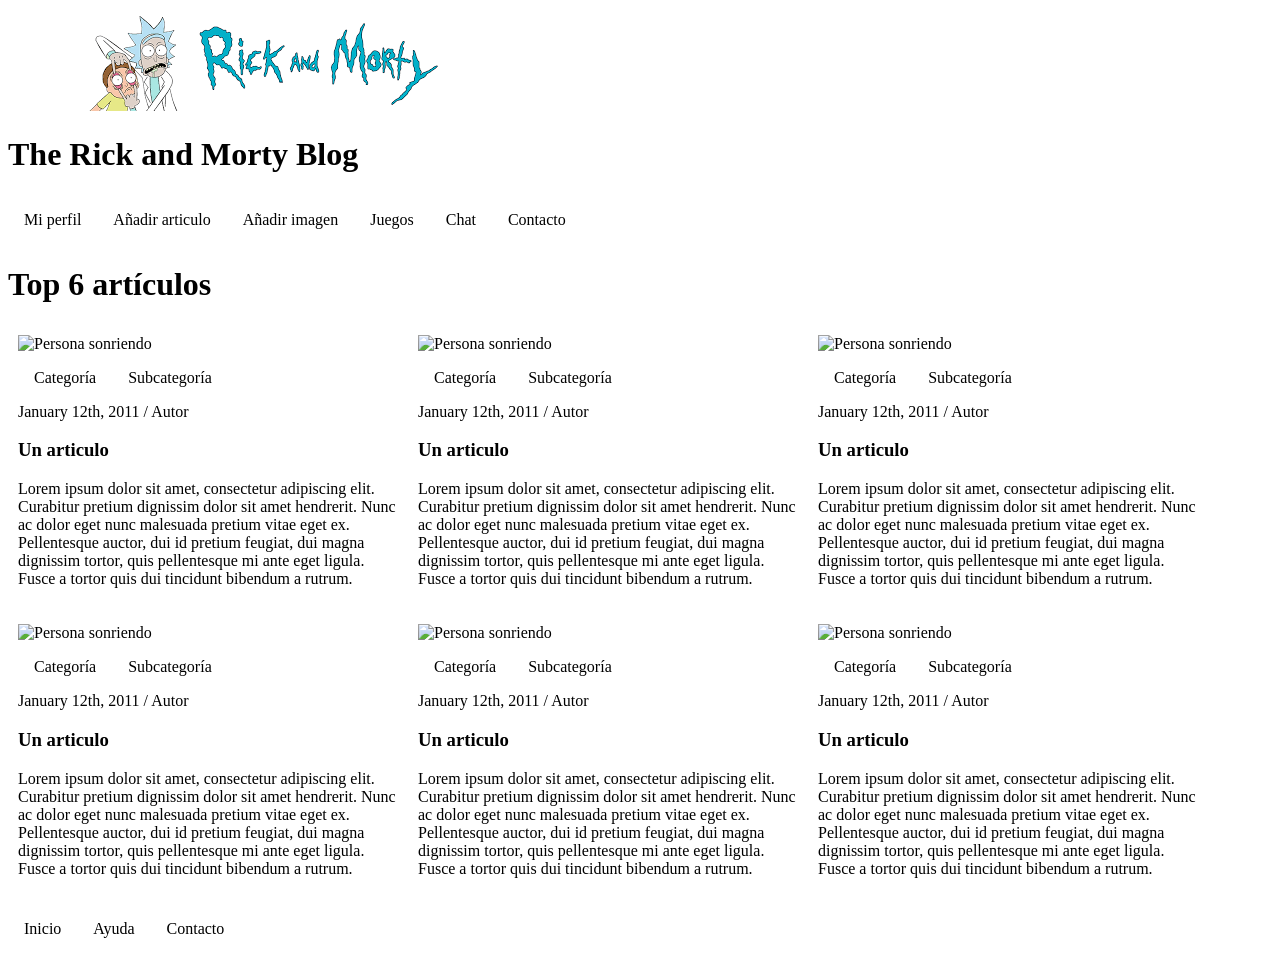
==== Tema 2 - CSS/1 - Layout/index.html @ 1ca4296c "Copiado de Tema 1 - HTML a Tema 2" ====
<!DOCTYPE html>

<html lang="es-ES">
<head>
	<meta charset="utf-8">
	<meta name="viewport" content="width=device-width, initial-scale=1.0">

	<title>The Rick and Morty Blog</title>
	<meta name="description" content="El blog más increible de todo el multiverso">
	<meta name="author" content="Francisco José Aguilar, Juan Manuel Bécares">

	<style type="text/css" media="screen">
		ul {
			list-style-type: none;
			margin: 0;
			padding: 0;
			overflow: hidden;
			background: white;
		}

		li {
			float: left;
		}

		li a {
			display: block;
			color: black;
			text-align: center;
			padding: 16px;
			text-decoration: none;
		}
		.enlace_articulo{
			text-align: left;
			padding: 0;
		}

		li a:hover {
			background-color: white;
		}

		article{
			max-width: 380px; 
			padding: 10px;
		}
		article header img{
			max-width: 100%;
			height: auto;
		}
	</style>
</head>

<body>
	<header id="header_pagina" class="">
		<a href="index.html">
		  <img src="./images/logo_rick_and_morty.png" alt="imagen de cabecera, Rick y Morty">
		</a>
		<h1>The Rick and Morty Blog</h1>
		<nav>
			<ul>
				<li><a href="registro.html" title="Mi perfil">Mi perfil</a></li>	
				<li><a href="#" title="Añadir articulo">Añadir articulo</a></li>
				<li><a href="#" title="Añadir imagen">Añadir imagen</a></li>
				<li><a href="#" title="Juegos">Juegos</a></li>
				<li><a href="#" title="Chat">Chat</a></li>
				<li><a href="#" title="Contacto">Contacto</a></li>
			</ul>
		</nav>
	</header>
	<main>
		<header id="header_subpagina" class="">
			<h1>Top 6 artículos</h1>
		</header>
		<ul>
			<li>
				<article>
					<header>
						<img src="https://placem.at/people?random=1" alt="Persona sonriendo">
						<nav>
							<ul>
								<li><a href="#" title="categoria">Categoría</a></li>
								<li><a href="#" title="subcategoria">Subcategoría</a></li>
							</ul>
						</nav>
						<div>
							<time datetime="2011-01-12">January 12th, 2011</time> / Autor
						</div>
						
					</header>
					<a href="article.html" class="enlace_articulo">
						<h3>Un articulo</h3>
					</a>
					<p>Lorem ipsum dolor sit amet, consectetur adipiscing elit. Curabitur pretium dignissim dolor sit amet hendrerit. Nunc ac dolor eget nunc malesuada pretium vitae eget ex. Pellentesque auctor, dui id pretium feugiat, dui magna dignissim tortor, quis pellentesque mi ante eget ligula. Fusce a tortor quis dui tincidunt bibendum a rutrum.</p>
				</article>
			</li>
			<li>
				<article>
					<header>
						<img src="https://placem.at/people?random=2" alt="Persona sonriendo">
						<nav>
							<ul>
								<li><a href="#" title="categoria">Categoría</a></li>
								<li><a href="#" title="subcategoria">Subcategoría</a></li>
							</ul>
						</nav>
						<div>
							<time datetime="2011-01-12">January 12th, 2011</time> / Autor
						</div>
					</header>
					<a href="article.html" class="enlace_articulo">
						<h3>Un articulo</h3>
					</a>
					<p>Lorem ipsum dolor sit amet, consectetur adipiscing elit. Curabitur pretium dignissim dolor sit amet hendrerit. Nunc ac dolor eget nunc malesuada pretium vitae eget ex. Pellentesque auctor, dui id pretium feugiat, dui magna dignissim tortor, quis pellentesque mi ante eget ligula. Fusce a tortor quis dui tincidunt bibendum a rutrum.</p>
				</article>
			</li>
			<li>
				<article>
					<header>
						<img src="https://placem.at/people?random=3" alt="Persona sonriendo">
						<nav>
							<ul>
								<li><a href="#" title="categoria">Categoría</a></li>
								<li><a href="#" title="subcategoria">Subcategoría</a></li>
							</ul>
						</nav>
						<div>
							<time datetime="2011-01-12">January 12th, 2011</time> / Autor
						</div>
					</header>
					<a href="article.html" class="enlace_articulo">
						<h3>Un articulo</h3>
					</a>
					<p>Lorem ipsum dolor sit amet, consectetur adipiscing elit. Curabitur pretium dignissim dolor sit amet hendrerit. Nunc ac dolor eget nunc malesuada pretium vitae eget ex. Pellentesque auctor, dui id pretium feugiat, dui magna dignissim tortor, quis pellentesque mi ante eget ligula. Fusce a tortor quis dui tincidunt bibendum a rutrum.</p>
				</article>
			</li>
			<li>
				<article>
					<header>
						<img src="https://placem.at/people?random=hello" alt="Persona sonriendo">
						<nav>
							<ul>
								<li><a href="#" title="categoria">Categoría</a></li>
								<li><a href="#" title="subcategoria">Subcategoría</a></li>
							</ul>
						</nav>
						<div>
							<time datetime="2011-01-12">January 12th, 2011</time> / Autor
						</div>
					</header>
					<a href="article.html" class="enlace_articulo">
						<h3>Un articulo</h3>
					</a>
					<p>Lorem ipsum dolor sit amet, consectetur adipiscing elit. Curabitur pretium dignissim dolor sit amet hendrerit. Nunc ac dolor eget nunc malesuada pretium vitae eget ex. Pellentesque auctor, dui id pretium feugiat, dui magna dignissim tortor, quis pellentesque mi ante eget ligula. Fusce a tortor quis dui tincidunt bibendum a rutrum.</p>
				</article>
			</li>
			<li>
				<article>
					<header>
						<img src="https://placem.at/people?random=5" alt="Persona sonriendo">
						<nav>
							<ul>
								<li><a href="#" title="categoria">Categoría</a></li>
								<li><a href="#" title="subcategoria">Subcategoría</a></li>
							</ul>
						</nav>
						<div>
							<time datetime="2011-01-12">January 12th, 2011</time> / Autor
						</div>
					</header>
					<a href="article.html" class="enlace_articulo">
						<h3>Un articulo</h3>
					</a>
					<p>Lorem ipsum dolor sit amet, consectetur adipiscing elit. Curabitur pretium dignissim dolor sit amet hendrerit. Nunc ac dolor eget nunc malesuada pretium vitae eget ex. Pellentesque auctor, dui id pretium feugiat, dui magna dignissim tortor, quis pellentesque mi ante eget ligula. Fusce a tortor quis dui tincidunt bibendum a rutrum.</p>
				</article>
			</li>
			<li>
				<article>
					<header>
						<img src="https://placem.at/people?random=6" alt="Persona sonriendo">
						<nav>
							<ul>
								<li><a href="#" title="categoria">Categoría</a></li>
								<li><a href="#" title="subcategoria">Subcategoría</a></li>
							</ul>
						</nav>
						<div>
							<time datetime="2011-01-12">January 12th, 2011</time> / Autor
						</div>
					</header>
					<a href="article.html" class="enlace_articulo">
						<h3>Un articulo</h3>
					</a>
					<p>Lorem ipsum dolor sit amet, consectetur adipiscing elit. Curabitur pretium dignissim dolor sit amet hendrerit. Nunc ac dolor eget nunc malesuada pretium vitae eget ex. Pellentesque auctor, dui id pretium feugiat, dui magna dignissim tortor, quis pellentesque mi ante eget ligula. Fusce a tortor quis dui tincidunt bibendum a rutrum.</p>
				</article>
			</li>
		</ul>
	</main>
	<footer>
		<ul>
			<li>
				<a href="index.html" title="Inicio">Inicio</a>
			</li>
			<li>
				<a href="#" title="Ayuda">Ayuda</a>
			</li>
			<li>
				<a href="#" title="Contacto">Contacto</a>
			</li>
		</ul>
	</footer>

</body>
</html>
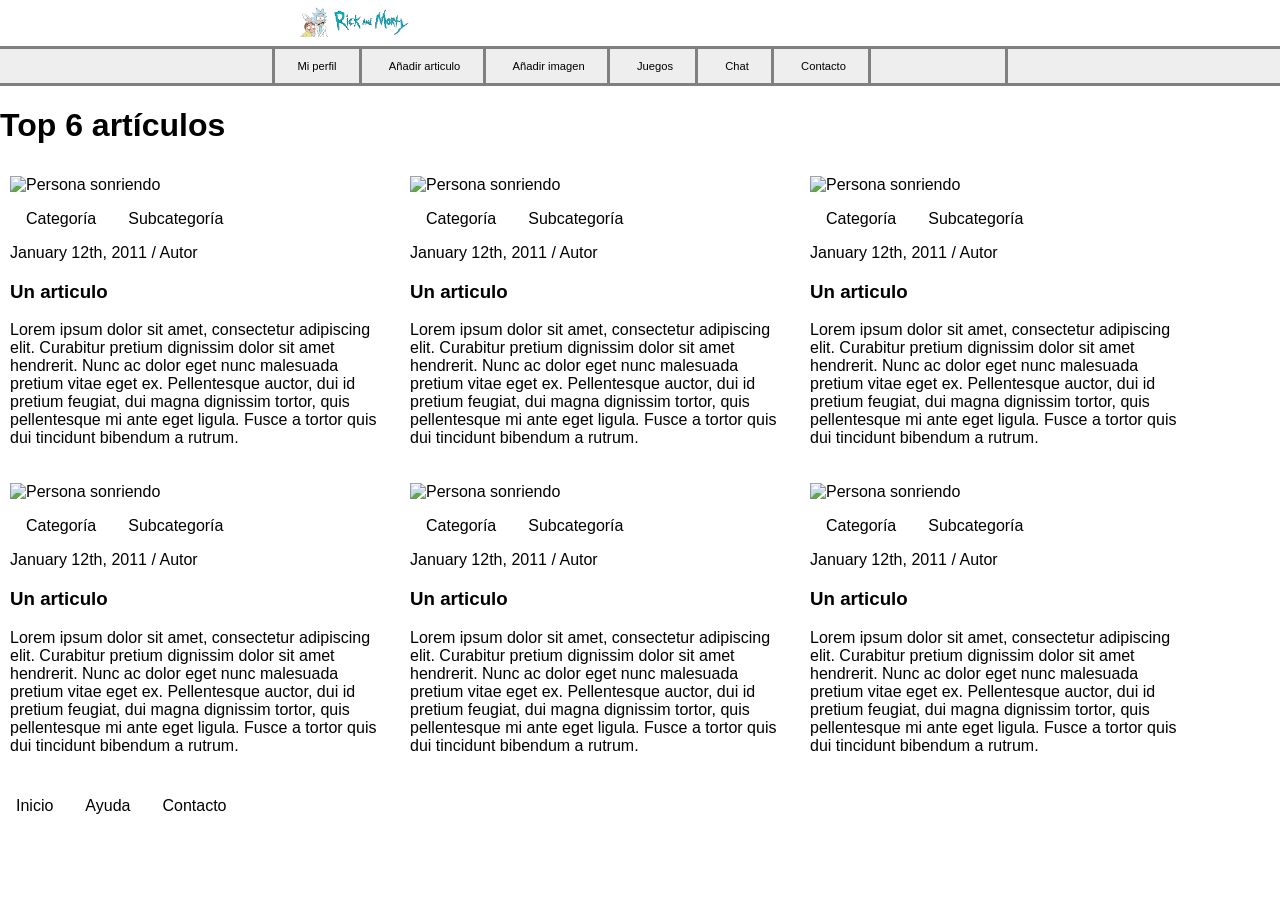
==== commit dd327970: "Estilo aplicado a la cabecera en index. Falta: Revisar colores y fuentes." ====
--- a/Tema 2 - CSS/1 - Layout/index.html
+++ b/Tema 2 - CSS/1 - Layout/index.html
@@ -1,5 +1,4 @@
 <!DOCTYPE html>
-
 <html lang="es-ES">
 <head>
 	<meta charset="utf-8">
@@ -9,61 +8,29 @@
 	<meta name="description" content="El blog más increible de todo el multiverso">
 	<meta name="author" content="Francisco José Aguilar, Juan Manuel Bécares">
 
-	<style type="text/css" media="screen">
-		ul {
-			list-style-type: none;
-			margin: 0;
-			padding: 0;
-			overflow: hidden;
-			background: white;
-		}
-
-		li {
-			float: left;
-		}
-
-		li a {
-			display: block;
-			color: black;
-			text-align: center;
-			padding: 16px;
-			text-decoration: none;
-		}
-		.enlace_articulo{
-			text-align: left;
-			padding: 0;
-		}
-
-		li a:hover {
-			background-color: white;
-		}
-
-		article{
-			max-width: 380px; 
-			padding: 10px;
-		}
-		article header img{
-			max-width: 100%;
-			height: auto;
-		}
-	</style>
+	<link rel="stylesheet" href="./CSS/global.css">
+	<link rel="stylesheet" href="./CSS/index.css">
 </head>
-
+ 
 <body>
-	<header id="header_pagina" class="">
-		<a href="index.html">
-		  <img src="./images/logo_rick_and_morty.png" alt="imagen de cabecera, Rick y Morty">
-		</a>
-		<h1>The Rick and Morty Blog</h1>
-		<nav>
-			<ul>
-				<li><a href="registro.html" title="Mi perfil">Mi perfil</a></li>	
-				<li><a href="#" title="Añadir articulo">Añadir articulo</a></li>
-				<li><a href="#" title="Añadir imagen">Añadir imagen</a></li>
-				<li><a href="#" title="Juegos">Juegos</a></li>
-				<li><a href="#" title="Chat">Chat</a></li>
-				<li><a href="#" title="Contacto">Contacto</a></li>
-			</ul>
+	<header id="header" class="header">
+		<div class="header-superior">	
+			<a href="index.html">
+				<img class="header-superior__image" 
+					 src="./images/logo_rick_and_morty.png" 
+					 alt="imagen de cabecera, Rick y Morty">
+			</a>
+			<h1 class="header-superior__title">The Rick and Morty Blog</h1>
+		</div>
+		<nav class="header-nav">
+			<div class="header-nav__center">
+				<a class="header-nav__link" href="registro.html" title="Mi perfil">Mi perfil</a>
+				<a class="header-nav__link" href="#" title="Añadir articulo">Añadir articulo</a>
+				<a class="header-nav__link" href="#" title="Añadir imagen">Añadir imagen</a>
+				<a class="header-nav__link" href="#" title="Juegos">Juegos</a>
+				<a class="header-nav__link" href="#" title="Chat">Chat</a>
+				<a class="header-nav__link" href="#" title="Contacto">Contacto</a>
+			</div>
 		</nav>
 	</header>
 	<main>
--- a/Tema 2 - CSS/1 - Layout/CSS/global.css
+++ b/Tema 2 - CSS/1 - Layout/CSS/global.css
@@ -0,0 +1,84 @@
+/* Utilizar éste CSS para parámetros gloables de toda la aplicación */
+
+html, body{
+    margin: 0;
+    padding: 0;
+    font-family: 'Segoe UI', Tahoma, Geneva, Verdana, sans-serif;
+}
+
+/* HEADER - CABECERA */
+/* .header{} */
+.header-superior{
+    max-width: 730px;
+    margin: 0 auto;
+}
+.header-superior__image{
+    height: 2em;
+    margin: 0.3em 0;
+}
+.header-superior__title{
+    display: none;
+}
+
+.header-nav {
+    background: rgb(238, 238, 238);
+    border-style: solid none;
+    border-color: grey;
+}
+.header-nav__center { 
+    width: 730px;
+    margin: 0 auto;
+    border-style: none solid;
+    border-color: grey;
+}
+.header-nav__link {
+    display: inline-block;
+    font-size: 0.7em;
+    padding: 1em 2em;
+    text-decoration: none;
+    color: black;
+    border-right: solid grey;
+}
+
+
+
+
+/* TODO: Dejar de usar este estilo para usar BEM (aunque BEM sea una mierda) */
+ul {
+    list-style-type: none;
+    margin: 0;
+    padding: 0;
+    overflow: hidden;
+    background: white;
+}
+
+li {
+    float: left;
+}
+
+li a {
+    display: block;
+    color: black;
+    text-align: center;
+    padding: 16px;
+    text-decoration: none;
+}
+
+.enlace_articulo {
+    text-align: left;
+    padding: 0;
+}
+
+li a:hover {
+    background-color: white;
+}
+
+article {
+    max-width: 380px;
+    padding: 10px;
+}
+
+article header img {
+    max-width: 100%;
+    height: auto;
+}
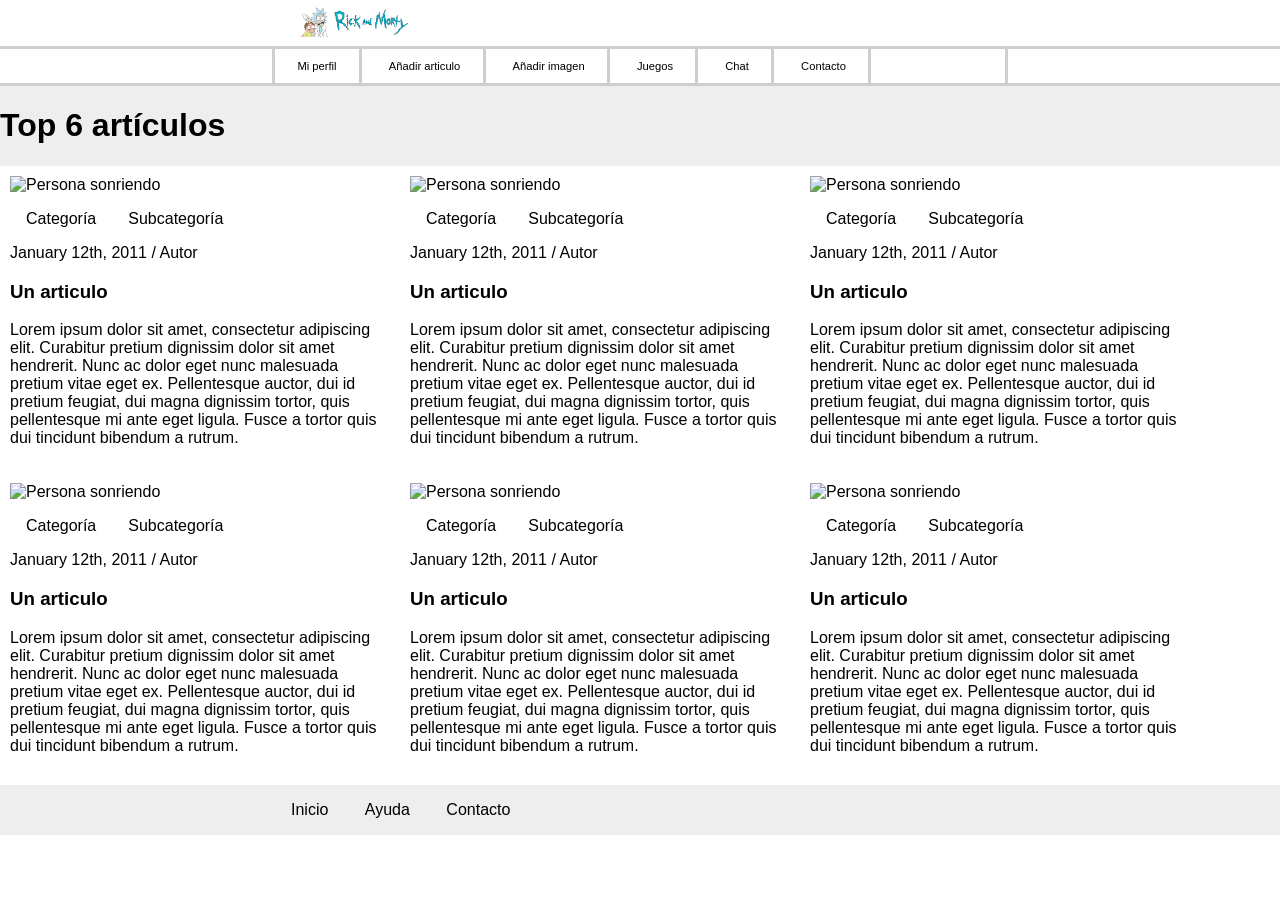
==== commit e0ca31df: "Footer y fondo del main comlpetados en index.html" ====
--- a/Tema 2 - CSS/1 - Layout/index.html
+++ b/Tema 2 - CSS/1 - Layout/index.html
@@ -161,18 +161,12 @@
 			</li>
 		</ul>
 	</main>
-	<footer>
-		<ul>
-			<li>
-				<a href="index.html" title="Inicio">Inicio</a>
-			</li>
-			<li>
-				<a href="#" title="Ayuda">Ayuda</a>
-			</li>
-			<li>
-				<a href="#" title="Contacto">Contacto</a>
-			</li>
-		</ul>
+	<footer class="footer">
+		<nav class="footer-nav">
+			<a class="footer-nav__link" href="index.html" title="Inicio">Inicio</a>
+			<a class="footer-nav__link" href="#" title="Ayuda">Ayuda</a>
+			<a class="footer-nav__link" href="#" title="Contacto">Contacto</a>
+		</nav>
 	</footer>
 
 </body>
--- a/Tema 2 - CSS/1 - Layout/CSS/global.css
+++ b/Tema 2 - CSS/1 - Layout/CSS/global.css
@@ -21,15 +21,15 @@
 }
 
 .header-nav {
-    background: rgb(238, 238, 238);
+    /* background: rgb(238, 238, 238); */
     border-style: solid none;
-    border-color: grey;
+    border-color: #cecece;
 }
 .header-nav__center { 
-    width: 730px;
+    max-width: 730px;
     margin: 0 auto;
     border-style: none solid;
-    border-color: grey;
+    border-color: #cecece;
 }
 .header-nav__link {
     display: inline-block;
@@ -37,7 +37,27 @@
     padding: 1em 2em;
     text-decoration: none;
     color: black;
-    border-right: solid grey;
+    border-right: solid #cecece;
+}
+
+/* Fondo grisaceo para el resto de la página  */
+main, footer {
+    background: rgb(238, 238, 238);
+    display: inline-block;
+    width: 100%;
+}
+
+
+/* Pié de página - FOOTER */
+.footer-nav{
+    max-width: 730px;
+    margin: 0 auto;
+}
+.footer-nav__link {
+    text-decoration: none;
+    color: black;
+    padding: 1em;
+    display: inline-block;
 }
 
 
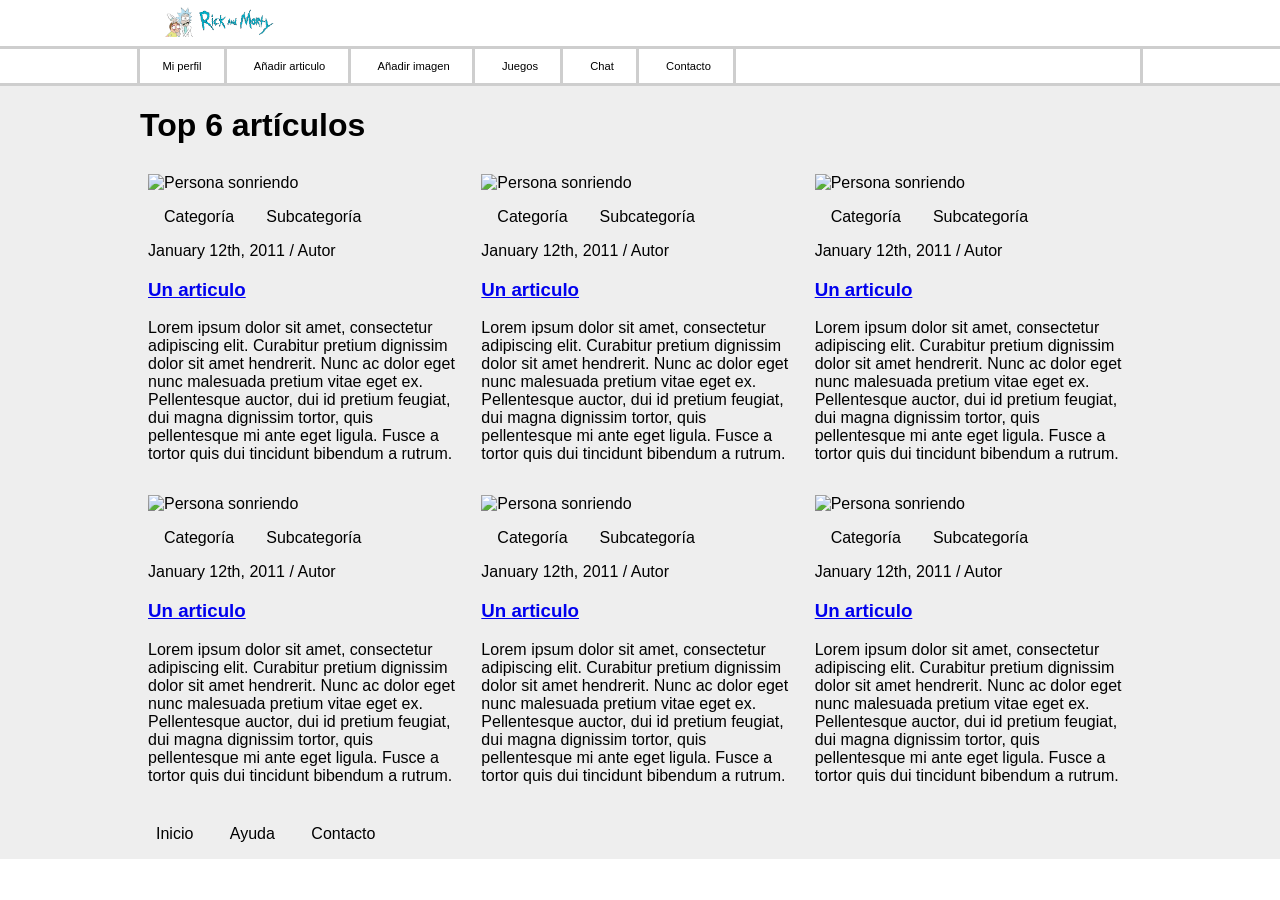
==== commit a2538478: "Index - Empieza a tener formar de cuadricula con flex." ====
--- a/Tema 2 - CSS/1 - Layout/index.html
+++ b/Tema 2 - CSS/1 - Layout/index.html
@@ -25,7 +25,7 @@
 		<nav class="header-nav">
 			<div class="header-nav__center">
 				<a class="header-nav__link" href="registro.html" title="Mi perfil">Mi perfil</a>
-				<a class="header-nav__link" href="#" title="Añadir articulo">Añadir articulo</a>
+				<a class="header-nav__link" href="article.html" title="Añadir articulo">Añadir articulo</a>
 				<a class="header-nav__link" href="#" title="Añadir imagen">Añadir imagen</a>
 				<a class="header-nav__link" href="#" title="Juegos">Juegos</a>
 				<a class="header-nav__link" href="#" title="Chat">Chat</a>
@@ -33,13 +33,13 @@
 			</div>
 		</nav>
 	</header>
-	<main>
-		<header id="header_subpagina" class="">
-			<h1>Top 6 artículos</h1>
-		</header>
-		<ul>
-			<li>
-				<article>
+	<main class="main">
+		<div class="main_wrapper">
+			<header id="header_subpagina" class="">
+				<h1>Top 6 artículos</h1>
+			</header>
+			<div class="main-articulos">
+				<article class="main-articulos__articulo">
 					<header>
 						<img src="https://placem.at/people?random=1" alt="Persona sonriendo">
 						<nav>
@@ -58,9 +58,7 @@
 					</a>
 					<p>Lorem ipsum dolor sit amet, consectetur adipiscing elit. Curabitur pretium dignissim dolor sit amet hendrerit. Nunc ac dolor eget nunc malesuada pretium vitae eget ex. Pellentesque auctor, dui id pretium feugiat, dui magna dignissim tortor, quis pellentesque mi ante eget ligula. Fusce a tortor quis dui tincidunt bibendum a rutrum.</p>
 				</article>
-			</li>
-			<li>
-				<article>
+				<article class="main-articulos__articulo">
 					<header>
 						<img src="https://placem.at/people?random=2" alt="Persona sonriendo">
 						<nav>
@@ -78,9 +76,7 @@
 					</a>
 					<p>Lorem ipsum dolor sit amet, consectetur adipiscing elit. Curabitur pretium dignissim dolor sit amet hendrerit. Nunc ac dolor eget nunc malesuada pretium vitae eget ex. Pellentesque auctor, dui id pretium feugiat, dui magna dignissim tortor, quis pellentesque mi ante eget ligula. Fusce a tortor quis dui tincidunt bibendum a rutrum.</p>
 				</article>
-			</li>
-			<li>
-				<article>
+				<article class="main-articulos__articulo">
 					<header>
 						<img src="https://placem.at/people?random=3" alt="Persona sonriendo">
 						<nav>
@@ -98,9 +94,7 @@
 					</a>
 					<p>Lorem ipsum dolor sit amet, consectetur adipiscing elit. Curabitur pretium dignissim dolor sit amet hendrerit. Nunc ac dolor eget nunc malesuada pretium vitae eget ex. Pellentesque auctor, dui id pretium feugiat, dui magna dignissim tortor, quis pellentesque mi ante eget ligula. Fusce a tortor quis dui tincidunt bibendum a rutrum.</p>
 				</article>
-			</li>
-			<li>
-				<article>
+				<article class="main-articulos__articulo">
 					<header>
 						<img src="https://placem.at/people?random=hello" alt="Persona sonriendo">
 						<nav>
@@ -118,9 +112,7 @@
 					</a>
 					<p>Lorem ipsum dolor sit amet, consectetur adipiscing elit. Curabitur pretium dignissim dolor sit amet hendrerit. Nunc ac dolor eget nunc malesuada pretium vitae eget ex. Pellentesque auctor, dui id pretium feugiat, dui magna dignissim tortor, quis pellentesque mi ante eget ligula. Fusce a tortor quis dui tincidunt bibendum a rutrum.</p>
 				</article>
-			</li>
-			<li>
-				<article>
+				<article class="main-articulos__articulo">
 					<header>
 						<img src="https://placem.at/people?random=5" alt="Persona sonriendo">
 						<nav>
@@ -138,9 +130,7 @@
 					</a>
 					<p>Lorem ipsum dolor sit amet, consectetur adipiscing elit. Curabitur pretium dignissim dolor sit amet hendrerit. Nunc ac dolor eget nunc malesuada pretium vitae eget ex. Pellentesque auctor, dui id pretium feugiat, dui magna dignissim tortor, quis pellentesque mi ante eget ligula. Fusce a tortor quis dui tincidunt bibendum a rutrum.</p>
 				</article>
-			</li>
-			<li>
-				<article>
+				<article class="main-articulos__articulo">
 					<header>
 						<img src="https://placem.at/people?random=6" alt="Persona sonriendo">
 						<nav>
@@ -158,8 +148,8 @@
 					</a>
 					<p>Lorem ipsum dolor sit amet, consectetur adipiscing elit. Curabitur pretium dignissim dolor sit amet hendrerit. Nunc ac dolor eget nunc malesuada pretium vitae eget ex. Pellentesque auctor, dui id pretium feugiat, dui magna dignissim tortor, quis pellentesque mi ante eget ligula. Fusce a tortor quis dui tincidunt bibendum a rutrum.</p>
 				</article>
-			</li>
-		</ul>
+			</div>
+		</div>
 	</main>
 	<footer class="footer">
 		<nav class="footer-nav">
--- a/Tema 2 - CSS/1 - Layout/CSS/global.css
+++ b/Tema 2 - CSS/1 - Layout/CSS/global.css
@@ -9,7 +9,7 @@
 /* HEADER - CABECERA */
 /* .header{} */
 .header-superior{
-    max-width: 730px;
+    max-width: 1000px;
     margin: 0 auto;
 }
 .header-superior__image{
@@ -26,7 +26,7 @@
     border-color: #cecece;
 }
 .header-nav__center { 
-    max-width: 730px;
+    max-width: 1000px;
     margin: 0 auto;
     border-style: none solid;
     border-color: #cecece;
@@ -48,9 +48,15 @@
 }
 
 
+/* Zona del contenio - MAIN */
+.main_wrapper {
+    max-width: 1000px;
+    margin: 0 auto;
+}
+
 /* Pié de página - FOOTER */
 .footer-nav{
-    max-width: 730px;
+    max-width: 1000px;
     margin: 0 auto;
 }
 .footer-nav__link {
@@ -69,7 +75,7 @@
     margin: 0;
     padding: 0;
     overflow: hidden;
-    background: white;
+    /* background: white; */
 }
 
 li {
@@ -93,12 +99,3 @@
     background-color: white;
 }
 
-article {
-    max-width: 380px;
-    padding: 10px;
-}
-
-article header img {
-    max-width: 100%;
-    height: auto;
-}
--- a/Tema 2 - CSS/1 - Layout/CSS/index.css
+++ b/Tema 2 - CSS/1 - Layout/CSS/index.css
@@ -0,0 +1,16 @@
+.main-articulos {
+    display: flex;
+    flex-flow: row wrap;
+    /* flex-direction: row; */
+}
+.main-articulos__articulo{
+    margin: 0.5em;
+    flex-grow: 1;
+    /* max-width: 400px; */
+    width: 300px;
+}
+
+article header img {
+    max-width: 100%;
+    height: auto;
+}
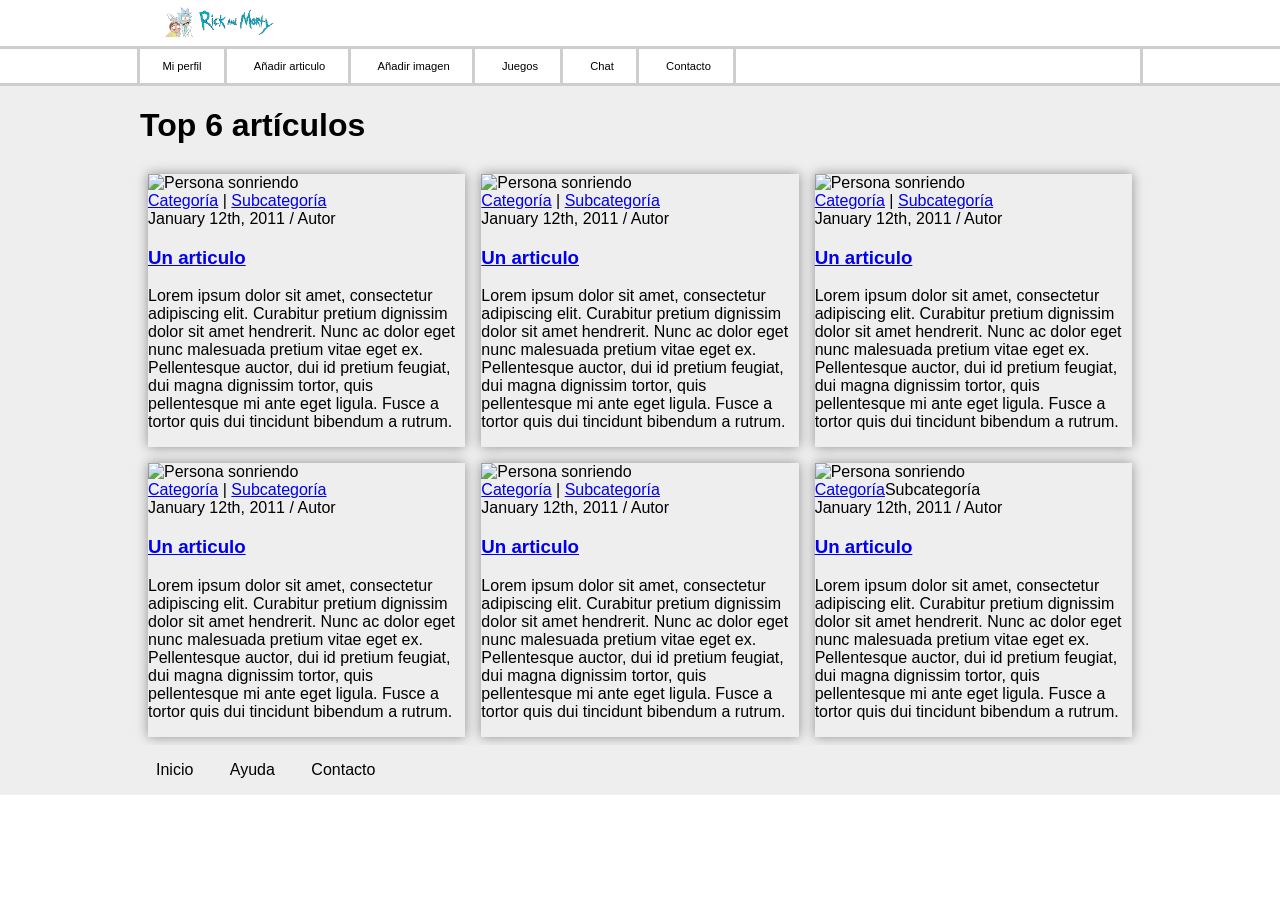
==== commit b4acd5e7: "index - Estructura base CSS de las minisaturas de los articulos." ====
--- a/Tema 2 - CSS/1 - Layout/index.html
+++ b/Tema 2 - CSS/1 - Layout/index.html
@@ -39,114 +39,107 @@
 				<h1>Top 6 artículos</h1>
 			</header>
 			<div class="main-articulos">
-				<article class="main-articulos__articulo">
+				<article class="main-articulos__articulo mini-articulo">
 					<header>
-						<img src="https://placem.at/people?random=1" alt="Persona sonriendo">
+						<img class="mini-articulo__imagen" src="https://placem.at/people?random=1&w=1024&h=683&txt=Rick%26Morty.blog&txtalign=bottom" alt="Persona sonriendo">
 						<nav>
-							<ul>
-								<li><a href="#" title="categoria">Categoría</a></li>
-								<li><a href="#" title="subcategoria">Subcategoría</a></li>
-							</ul>
+							<a class="mini-articulo__categoria" href="#" title="categoria">Categoría</a>
+							|
+							<a class="mini-articulo__subcategoria" href="#" title="subcategoria">Subcategoría</a>
 						</nav>
 						<div>
-							<time datetime="2011-01-12">January 12th, 2011</time> / Autor
-						</div>
-						
-					</header>
-					<a href="article.html" class="enlace_articulo">
-						<h3>Un articulo</h3>
-					</a>
-					<p>Lorem ipsum dolor sit amet, consectetur adipiscing elit. Curabitur pretium dignissim dolor sit amet hendrerit. Nunc ac dolor eget nunc malesuada pretium vitae eget ex. Pellentesque auctor, dui id pretium feugiat, dui magna dignissim tortor, quis pellentesque mi ante eget ligula. Fusce a tortor quis dui tincidunt bibendum a rutrum.</p>
-				</article>
-				<article class="main-articulos__articulo">
-					<header>
-						<img src="https://placem.at/people?random=2" alt="Persona sonriendo">
-						<nav>
-							<ul>
-								<li><a href="#" title="categoria">Categoría</a></li>
-								<li><a href="#" title="subcategoria">Subcategoría</a></li>
-							</ul>
-						</nav>
-						<div>
-							<time datetime="2011-01-12">January 12th, 2011</time> / Autor
+							<time class="mini-articulo__fecha" datetime="2011-01-12">January 12th, 2011</time> / Autor
 						</div>
 					</header>
 					<a href="article.html" class="enlace_articulo">
-						<h3>Un articulo</h3>
+						<h3 class="mini-articulo__titulo">Un articulo</h3>
 					</a>
-					<p>Lorem ipsum dolor sit amet, consectetur adipiscing elit. Curabitur pretium dignissim dolor sit amet hendrerit. Nunc ac dolor eget nunc malesuada pretium vitae eget ex. Pellentesque auctor, dui id pretium feugiat, dui magna dignissim tortor, quis pellentesque mi ante eget ligula. Fusce a tortor quis dui tincidunt bibendum a rutrum.</p>
+					<p class="mini-articulo__contenido">Lorem ipsum dolor sit amet, consectetur adipiscing elit. Curabitur pretium dignissim dolor sit amet hendrerit. Nunc ac dolor eget nunc malesuada pretium vitae eget ex. Pellentesque auctor, dui id pretium feugiat, dui magna dignissim tortor, quis pellentesque mi ante eget ligula. Fusce a tortor quis dui tincidunt bibendum a rutrum.</p>
 				</article>
-				<article class="main-articulos__articulo">
+				<article class="main-articulos__articulo mini-articulo">
 					<header>
-						<img src="https://placem.at/people?random=3" alt="Persona sonriendo">
+						<img class="mini-articulo__imagen" src="https://placem.at/people?random=2&w=1024&h=683&txt=Rick%26Morty.blog&txtalign=bottom" alt="Persona sonriendo">
 						<nav>
-							<ul>
-								<li><a href="#" title="categoria">Categoría</a></li>
-								<li><a href="#" title="subcategoria">Subcategoría</a></li>
-							</ul>
+							<a class="mini-articulo__categoria" href="#" title="categoria">Categoría</a>
+							|
+							<a class="mini-articulo__subcategoria" href="#" title="subcategoria">Subcategoría</a>
 						</nav>
 						<div>
-							<time datetime="2011-01-12">January 12th, 2011</time> / Autor
+							<time class="mini-articulo__fecha" datetime="2011-01-12">January 12th, 2011</time> / Autor
 						</div>
 					</header>
 					<a href="article.html" class="enlace_articulo">
-						<h3>Un articulo</h3>
+						<h3 class="mini-articulo__titulo">Un articulo</h3>
 					</a>
-					<p>Lorem ipsum dolor sit amet, consectetur adipiscing elit. Curabitur pretium dignissim dolor sit amet hendrerit. Nunc ac dolor eget nunc malesuada pretium vitae eget ex. Pellentesque auctor, dui id pretium feugiat, dui magna dignissim tortor, quis pellentesque mi ante eget ligula. Fusce a tortor quis dui tincidunt bibendum a rutrum.</p>
+					<p class="mini-articulo__contenido">Lorem ipsum dolor sit amet, consectetur adipiscing elit. Curabitur pretium dignissim dolor sit amet hendrerit. Nunc ac dolor eget nunc malesuada pretium vitae eget ex. Pellentesque auctor, dui id pretium feugiat, dui magna dignissim tortor, quis pellentesque mi ante eget ligula. Fusce a tortor quis dui tincidunt bibendum a rutrum.</p>
 				</article>
-				<article class="main-articulos__articulo">
+				<article class="main-articulos__articulo mini-articulo">
 					<header>
-						<img src="https://placem.at/people?random=hello" alt="Persona sonriendo">
+						<img class="mini-articulo__imagen" src="https://placem.at/people?random=3&w=1024&h=683&txt=Rick%26Morty.blog&txtalign=bottom" alt="Persona sonriendo">
 						<nav>
-							<ul>
-								<li><a href="#" title="categoria">Categoría</a></li>
-								<li><a href="#" title="subcategoria">Subcategoría</a></li>
-							</ul>
+							<a class="mini-articulo__categoria" href="#" title="categoria">Categoría</a>
+							|
+							<a class="mini-articulo__subcategoria" href="#" title="subcategoria">Subcategoría</a>
 						</nav>
 						<div>
-							<time datetime="2011-01-12">January 12th, 2011</time> / Autor
+							<time class="mini-articulo__fecha" datetime="2011-01-12">January 12th, 2011</time> / Autor
 						</div>
 					</header>
 					<a href="article.html" class="enlace_articulo">
-						<h3>Un articulo</h3>
+						<h3 class="mini-articulo__titulo">Un articulo</h3>
 					</a>
-					<p>Lorem ipsum dolor sit amet, consectetur adipiscing elit. Curabitur pretium dignissim dolor sit amet hendrerit. Nunc ac dolor eget nunc malesuada pretium vitae eget ex. Pellentesque auctor, dui id pretium feugiat, dui magna dignissim tortor, quis pellentesque mi ante eget ligula. Fusce a tortor quis dui tincidunt bibendum a rutrum.</p>
+					<p class="mini-articulo__contenido">Lorem ipsum dolor sit amet, consectetur adipiscing elit. Curabitur pretium dignissim dolor sit amet hendrerit. Nunc ac dolor eget nunc malesuada pretium vitae eget ex. Pellentesque auctor, dui id pretium feugiat, dui magna dignissim tortor, quis pellentesque mi ante eget ligula. Fusce a tortor quis dui tincidunt bibendum a rutrum.</p>
 				</article>
-				<article class="main-articulos__articulo">
+				<article class="main-articulos__articulo mini-articulo">
 					<header>
-						<img src="https://placem.at/people?random=5" alt="Persona sonriendo">
+						<img class="mini-articulo__imagen" src="https://placem.at/people?random=4&w=1024&h=683&txt=Rick%26Morty.blog&txtalign=bottom" alt="Persona sonriendo">
 						<nav>
-							<ul>
-								<li><a href="#" title="categoria">Categoría</a></li>
-								<li><a href="#" title="subcategoria">Subcategoría</a></li>
-							</ul>
+							<a class="mini-articulo__categoria" href="#" title="categoria">Categoría</a>
+							|
+							<a class="mini-articulo__subcategoria" href="#" title="subcategoria">Subcategoría</a>
 						</nav>
 						<div>
-							<time datetime="2011-01-12">January 12th, 2011</time> / Autor
+							<time class="mini-articulo__fecha" datetime="2011-01-12">January 12th, 2011</time> / Autor
 						</div>
 					</header>
 					<a href="article.html" class="enlace_articulo">
-						<h3>Un articulo</h3>
+						<h3 class="mini-articulo__titulo">Un articulo</h3>
 					</a>
-					<p>Lorem ipsum dolor sit amet, consectetur adipiscing elit. Curabitur pretium dignissim dolor sit amet hendrerit. Nunc ac dolor eget nunc malesuada pretium vitae eget ex. Pellentesque auctor, dui id pretium feugiat, dui magna dignissim tortor, quis pellentesque mi ante eget ligula. Fusce a tortor quis dui tincidunt bibendum a rutrum.</p>
+					<p class="mini-articulo__contenido">Lorem ipsum dolor sit amet, consectetur adipiscing elit. Curabitur pretium dignissim dolor sit amet hendrerit. Nunc ac dolor eget nunc malesuada pretium vitae eget ex. Pellentesque auctor, dui id pretium feugiat, dui magna dignissim tortor, quis pellentesque mi ante eget ligula. Fusce a tortor quis dui tincidunt bibendum a rutrum.</p>
 				</article>
-				<article class="main-articulos__articulo">
+				<article class="main-articulos__articulo mini-articulo">
 					<header>
-						<img src="https://placem.at/people?random=6" alt="Persona sonriendo">
+						<img class="mini-articulo__imagen" src="https://placem.at/people?random=5&w=1024&h=683&txt=Rick%26Morty.blog&txtalign=bottom" alt="Persona sonriendo">
 						<nav>
-							<ul>
-								<li><a href="#" title="categoria">Categoría</a></li>
-								<li><a href="#" title="subcategoria">Subcategoría</a></li>
-							</ul>
+							<a class="mini-articulo__categoria" href="#" title="categoria">Categoría</a>
+							|
+							<a class="mini-articulo__subcategoria" href="#" title="subcategoria">Subcategoría</a>
 						</nav>
 						<div>
-							<time datetime="2011-01-12">January 12th, 2011</time> / Autor
+							<time class="mini-articulo__fecha" datetime="2011-01-12">January 12th, 2011</time> / Autor
 						</div>
 					</header>
 					<a href="article.html" class="enlace_articulo">
-						<h3>Un articulo</h3>
+						<h3 class="mini-articulo__titulo">Un articulo</h3>
 					</a>
-					<p>Lorem ipsum dolor sit amet, consectetur adipiscing elit. Curabitur pretium dignissim dolor sit amet hendrerit. Nunc ac dolor eget nunc malesuada pretium vitae eget ex. Pellentesque auctor, dui id pretium feugiat, dui magna dignissim tortor, quis pellentesque mi ante eget ligula. Fusce a tortor quis dui tincidunt bibendum a rutrum.</p>
+					<p class="mini-articulo__contenido">Lorem ipsum dolor sit amet, consectetur adipiscing elit. Curabitur pretium dignissim dolor sit amet hendrerit. Nunc ac dolor eget nunc malesuada pretium vitae eget ex. Pellentesque auctor, dui id pretium feugiat, dui magna dignissim tortor, quis pellentesque mi ante eget ligula. Fusce a tortor quis dui tincidunt bibendum a rutrum.</p>
+				</article>
+				<article class="main-articulos__articulo mini-articulo">
+					<header>
+						<img class="mini-articulo__imagen" src="https://placem.at/people?random=6&w=1024&h=683&txt=Rick%26Morty.blog&txtalign=bottom" alt="Persona sonriendo">
+						<nav>
+							<a class="mini-articulo__categoria" href="#" title="categoria">Categoría</a
+							|
+							<a class="mini-articulo__subcategoria" href="#" title="subcategoria">Subcategoría</a>
+						</nav>
+						<div>
+							<time class="mini-articulo__fecha" datetime="2011-01-12">January 12th, 2011</time> / Autor
+						</div>
+					</header>
+					<a href="article.html" class="enlace_articulo">
+						<h3 class="mini-articulo__titulo">Un articulo</h3>
+					</a>
+					<p class="mini-articulo__contenido">Lorem ipsum dolor sit amet, consectetur adipiscing elit. Curabitur pretium dignissim dolor sit amet hendrerit. Nunc ac dolor eget nunc malesuada pretium vitae eget ex. Pellentesque auctor, dui id pretium feugiat, dui magna dignissim tortor, quis pellentesque mi ante eget ligula. Fusce a tortor quis dui tincidunt bibendum a rutrum.</p>
 				</article>
 			</div>
 		</div>
--- a/Tema 2 - CSS/1 - Layout/CSS/index.css
+++ b/Tema 2 - CSS/1 - Layout/CSS/index.css
@@ -1,14 +1,39 @@
+
+/* Blque principal, distribución de los bloques/tarjetas */
 .main-articulos {
     display: flex;
     flex-flow: row wrap;
+    justify-content: space-between;
     /* flex-direction: row; */
 }
 .main-articulos__articulo{
     margin: 0.5em;
     flex-grow: 1;
-    /* max-width: 400px; */
     width: 300px;
+    box-shadow: 0 0 0.7em 0 rgba(0, 0, 0, 0.4);
 }
+
+/* Bloque de cada resumen del artículo */
+
+.mini-articulo{
+    
+}
+.mini-articulo__imagen{
+    
+}
+.mini-articulo__categoria{
+    
+}
+.mini-articulo__subcategoria{
+    
+}
+.mini-articulo__fecha{
+    
+}
+.mini-articulo__titulo{
+    
+}
+
 
 article header img {
     max-width: 100%;
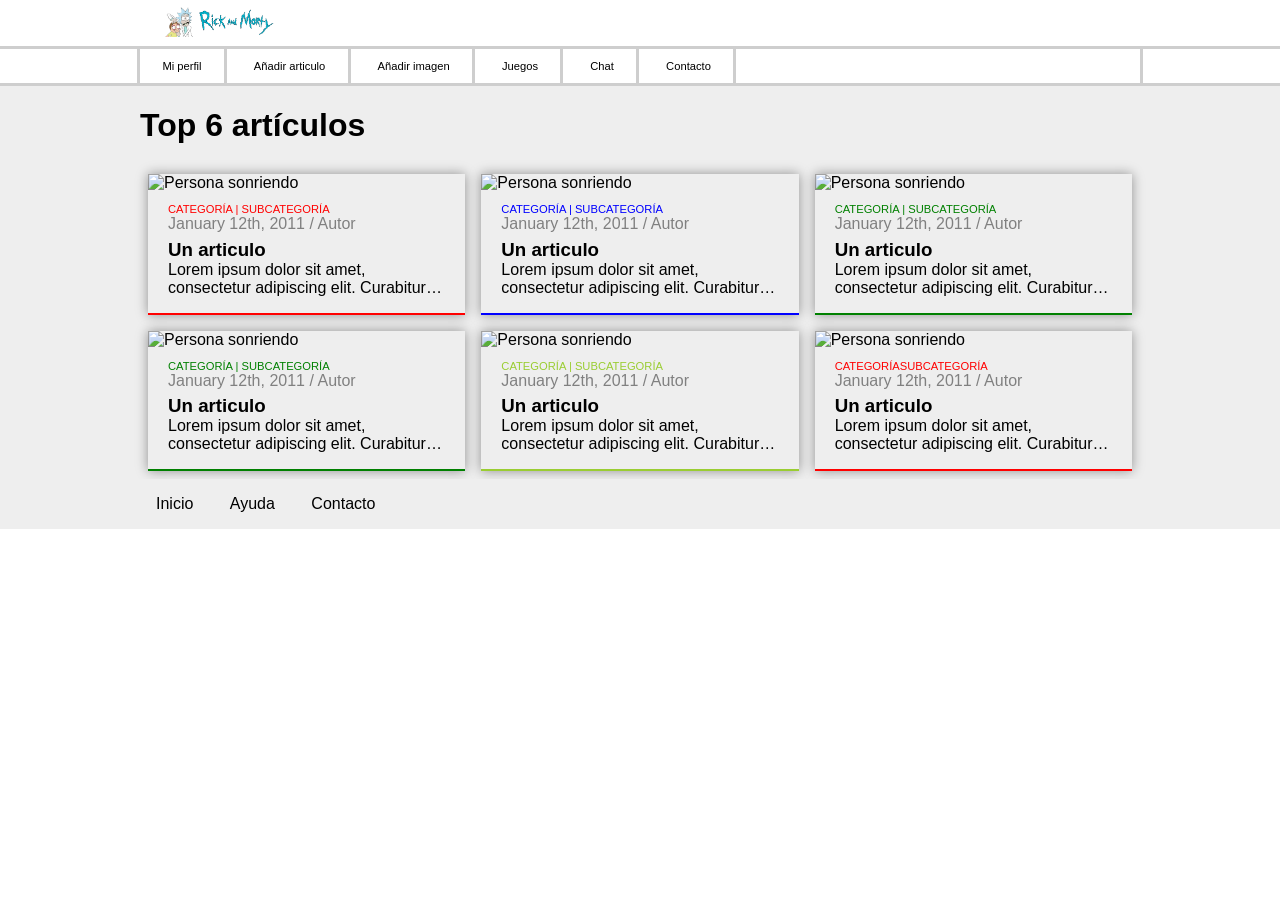
==== commit 9b4cd29a: "index terminado. Queda revisar si falta algún detalle." ====
--- a/Tema 2 - CSS/1 - Layout/index.html
+++ b/Tema 2 - CSS/1 - Layout/index.html
@@ -39,104 +39,110 @@
 				<h1>Top 6 artículos</h1>
 			</header>
 			<div class="main-articulos">
-				<article class="main-articulos__articulo mini-articulo">
+				<article class="main-articulos__articulo mini-articulo articulo-color__rojo">
 					<header>
 						<img class="mini-articulo__imagen" src="https://placem.at/people?random=1&w=1024&h=683&txt=Rick%26Morty.blog&txtalign=bottom" alt="Persona sonriendo">
-						<nav>
+						<nav class="mini-articulo__categorias">
 							<a class="mini-articulo__categoria" href="#" title="categoria">Categoría</a>
 							|
 							<a class="mini-articulo__subcategoria" href="#" title="subcategoria">Subcategoría</a>
 						</nav>
-						<div>
-							<time class="mini-articulo__fecha" datetime="2011-01-12">January 12th, 2011</time> / Autor
+						<div class="mini-articulo__fechaAutor">
+							<time datetime="2011-01-12">January 12th, 2011</time>
+							/ Autor
 						</div>
 					</header>
-					<a href="article.html" class="enlace_articulo">
+					<a href="article.html" class="mini-articulo__titulo">
 						<h3 class="mini-articulo__titulo">Un articulo</h3>
 					</a>
 					<p class="mini-articulo__contenido">Lorem ipsum dolor sit amet, consectetur adipiscing elit. Curabitur pretium dignissim dolor sit amet hendrerit. Nunc ac dolor eget nunc malesuada pretium vitae eget ex. Pellentesque auctor, dui id pretium feugiat, dui magna dignissim tortor, quis pellentesque mi ante eget ligula. Fusce a tortor quis dui tincidunt bibendum a rutrum.</p>
 				</article>
-				<article class="main-articulos__articulo mini-articulo">
+				<article class="main-articulos__articulo mini-articulo articulo-color__azul">
 					<header>
 						<img class="mini-articulo__imagen" src="https://placem.at/people?random=2&w=1024&h=683&txt=Rick%26Morty.blog&txtalign=bottom" alt="Persona sonriendo">
-						<nav>
+						<nav class="mini-articulo__categorias">
 							<a class="mini-articulo__categoria" href="#" title="categoria">Categoría</a>
 							|
 							<a class="mini-articulo__subcategoria" href="#" title="subcategoria">Subcategoría</a>
 						</nav>
-						<div>
-							<time class="mini-articulo__fecha" datetime="2011-01-12">January 12th, 2011</time> / Autor
+						<div class="mini-articulo__fechaAutor">
+							<time datetime="2011-01-12">January 12th, 2011</time>
+							/ Autor
 						</div>
 					</header>
-					<a href="article.html" class="enlace_articulo">
+					<a href="article.html" class="mini-articulo__titulo">
 						<h3 class="mini-articulo__titulo">Un articulo</h3>
 					</a>
 					<p class="mini-articulo__contenido">Lorem ipsum dolor sit amet, consectetur adipiscing elit. Curabitur pretium dignissim dolor sit amet hendrerit. Nunc ac dolor eget nunc malesuada pretium vitae eget ex. Pellentesque auctor, dui id pretium feugiat, dui magna dignissim tortor, quis pellentesque mi ante eget ligula. Fusce a tortor quis dui tincidunt bibendum a rutrum.</p>
 				</article>
-				<article class="main-articulos__articulo mini-articulo">
+				<article class="main-articulos__articulo mini-articulo articulo-color__verde">
 					<header>
 						<img class="mini-articulo__imagen" src="https://placem.at/people?random=3&w=1024&h=683&txt=Rick%26Morty.blog&txtalign=bottom" alt="Persona sonriendo">
-						<nav>
+						<nav class="mini-articulo__categorias">
 							<a class="mini-articulo__categoria" href="#" title="categoria">Categoría</a>
 							|
 							<a class="mini-articulo__subcategoria" href="#" title="subcategoria">Subcategoría</a>
 						</nav>
-						<div>
-							<time class="mini-articulo__fecha" datetime="2011-01-12">January 12th, 2011</time> / Autor
+						<div class="mini-articulo__fechaAutor">
+							<time datetime="2011-01-12">January 12th, 2011</time>
+							/ Autor
 						</div>
 					</header>
-					<a href="article.html" class="enlace_articulo">
+					<a href="article.html" class="mini-articulo__titulo">
 						<h3 class="mini-articulo__titulo">Un articulo</h3>
 					</a>
 					<p class="mini-articulo__contenido">Lorem ipsum dolor sit amet, consectetur adipiscing elit. Curabitur pretium dignissim dolor sit amet hendrerit. Nunc ac dolor eget nunc malesuada pretium vitae eget ex. Pellentesque auctor, dui id pretium feugiat, dui magna dignissim tortor, quis pellentesque mi ante eget ligula. Fusce a tortor quis dui tincidunt bibendum a rutrum.</p>
 				</article>
-				<article class="main-articulos__articulo mini-articulo">
+				<article class="main-articulos__articulo mini-articulo articulo-color__verde">
 					<header>
 						<img class="mini-articulo__imagen" src="https://placem.at/people?random=4&w=1024&h=683&txt=Rick%26Morty.blog&txtalign=bottom" alt="Persona sonriendo">
-						<nav>
+						<nav class="mini-articulo__categorias">
 							<a class="mini-articulo__categoria" href="#" title="categoria">Categoría</a>
 							|
 							<a class="mini-articulo__subcategoria" href="#" title="subcategoria">Subcategoría</a>
 						</nav>
-						<div>
-							<time class="mini-articulo__fecha" datetime="2011-01-12">January 12th, 2011</time> / Autor
+						<div class="mini-articulo__fechaAutor">
+							<time datetime="2011-01-12">January 12th, 2011</time>
+							/ Autor
 						</div>
 					</header>
-					<a href="article.html" class="enlace_articulo">
+					<a href="article.html" class="mini-articulo__titulo">
 						<h3 class="mini-articulo__titulo">Un articulo</h3>
 					</a>
 					<p class="mini-articulo__contenido">Lorem ipsum dolor sit amet, consectetur adipiscing elit. Curabitur pretium dignissim dolor sit amet hendrerit. Nunc ac dolor eget nunc malesuada pretium vitae eget ex. Pellentesque auctor, dui id pretium feugiat, dui magna dignissim tortor, quis pellentesque mi ante eget ligula. Fusce a tortor quis dui tincidunt bibendum a rutrum.</p>
 				</article>
-				<article class="main-articulos__articulo mini-articulo">
+				<article class="main-articulos__articulo mini-articulo articulo-color__amarillo">
 					<header>
 						<img class="mini-articulo__imagen" src="https://placem.at/people?random=5&w=1024&h=683&txt=Rick%26Morty.blog&txtalign=bottom" alt="Persona sonriendo">
-						<nav>
+						<nav class="mini-articulo__categorias">
 							<a class="mini-articulo__categoria" href="#" title="categoria">Categoría</a>
 							|
 							<a class="mini-articulo__subcategoria" href="#" title="subcategoria">Subcategoría</a>
 						</nav>
-						<div>
-							<time class="mini-articulo__fecha" datetime="2011-01-12">January 12th, 2011</time> / Autor
+						<div class="mini-articulo__fechaAutor">
+							<time datetime="2011-01-12">January 12th, 2011</time>
+							/ Autor
 						</div>
 					</header>
-					<a href="article.html" class="enlace_articulo">
+					<a href="article.html" class="mini-articulo__titulo">
 						<h3 class="mini-articulo__titulo">Un articulo</h3>
 					</a>
 					<p class="mini-articulo__contenido">Lorem ipsum dolor sit amet, consectetur adipiscing elit. Curabitur pretium dignissim dolor sit amet hendrerit. Nunc ac dolor eget nunc malesuada pretium vitae eget ex. Pellentesque auctor, dui id pretium feugiat, dui magna dignissim tortor, quis pellentesque mi ante eget ligula. Fusce a tortor quis dui tincidunt bibendum a rutrum.</p>
 				</article>
-				<article class="main-articulos__articulo mini-articulo">
+				<article class="main-articulos__articulo mini-articulo articulo-color__rojo">
 					<header>
 						<img class="mini-articulo__imagen" src="https://placem.at/people?random=6&w=1024&h=683&txt=Rick%26Morty.blog&txtalign=bottom" alt="Persona sonriendo">
-						<nav>
+						<nav class="mini-articulo__categorias">
 							<a class="mini-articulo__categoria" href="#" title="categoria">Categoría</a
 							|
 							<a class="mini-articulo__subcategoria" href="#" title="subcategoria">Subcategoría</a>
 						</nav>
-						<div>
-							<time class="mini-articulo__fecha" datetime="2011-01-12">January 12th, 2011</time> / Autor
+						<div class="mini-articulo__fechaAutor">
+							<time datetime="2011-01-12">January 12th, 2011</time>
+							/ Autor
 						</div>
 					</header>
-					<a href="article.html" class="enlace_articulo">
+					<a href="article.html" class="mini-articulo__titulo">
 						<h3 class="mini-articulo__titulo">Un articulo</h3>
 					</a>
 					<p class="mini-articulo__contenido">Lorem ipsum dolor sit amet, consectetur adipiscing elit. Curabitur pretium dignissim dolor sit amet hendrerit. Nunc ac dolor eget nunc malesuada pretium vitae eget ex. Pellentesque auctor, dui id pretium feugiat, dui magna dignissim tortor, quis pellentesque mi ante eget ligula. Fusce a tortor quis dui tincidunt bibendum a rutrum.</p>
--- a/Tema 2 - CSS/1 - Layout/CSS/global.css
+++ b/Tema 2 - CSS/1 - Layout/CSS/global.css
@@ -91,8 +91,7 @@
 }
 
 .enlace_articulo {
-    text-align: left;
-    padding: 0;
+    /* text-decoration: none; */
 }
 
 li a:hover {
--- a/Tema 2 - CSS/1 - Layout/CSS/index.css
+++ b/Tema 2 - CSS/1 - Layout/CSS/index.css
@@ -9,33 +9,92 @@
 .main-articulos__articulo{
     margin: 0.5em;
     flex-grow: 1;
-    width: 300px;
+    width: 250px;
     box-shadow: 0 0 0.7em 0 rgba(0, 0, 0, 0.4);
+
+    border-bottom: 0.17em solid;
 }
 
 /* Bloque de cada resumen del artículo */
 
 .mini-articulo{
-    
+    padding: 0 1.25em;
 }
 .mini-articulo__imagen{
-    
+    margin: 0 -1.25em;
+    max-width: calc(100% + 2.5em);
+    height: auto;
 }
-.mini-articulo__categoria{
-    
+.mini-articulo__categorias{
+    margin-top: 1em;
+    font-size: 0.7em;
 }
+.mini-articulo__categorias,
+.mini-articulo__categoria,
 .mini-articulo__subcategoria{
-    
+    text-decoration: none;
+    color: green;
+    text-transform: uppercase;
 }
-.mini-articulo__fecha{
-    
+.mini-articulo__fechaAutor{
+    color: grey;
 }
 .mini-articulo__titulo{
-    
+    margin: 0.3em 0 0;
+    text-decoration: none;
+    text-decoration-style: none;
+    color: black;
+}
+.mini-articulo__contenido{
+    max-height: 2.4em; 
+    overflow: hidden;
+    display: block;
+    margin: 0 0 1em;
+
+    /* Super truco para tener siempre 2 líneas de texto (con webkit): */
+    display: -webkit-box;
+    text-overflow: ellipsis;
+    -webkit-box-orient: vertical;
+    -webkit-line-clamp: 2;
 }
 
+/* Colores */
+.articulo-color__rojo.main-articulos__articulo {
+    border-bottom-color: red;
+}
 
-article header img {
-    max-width: 100%;
-    height: auto;
+.articulo-color__rojo .mini-articulo__categorias,
+.articulo-color__rojo .mini-articulo__categoria,
+.articulo-color__rojo .mini-articulo__subcategoria {
+    color: red;
+}
+
+.articulo-color__azul.main-articulos__articulo {
+    border-bottom-color: blue;
+}
+
+.articulo-color__azul .mini-articulo__categorias,
+.articulo-color__azul .mini-articulo__categoria,
+.articulo-color__azul .mini-articulo__subcategoria {
+    color: blue;
+}
+
+.articulo-color__verde.main-articulos__articulo {
+    border-bottom-color: green;
+}
+
+.articulo-color__verde .mini-articulo__categorias,
+.articulo-color__verde .mini-articulo__categoria,
+.articulo-color__verde .mini-articulo__subcategoria {
+    color: green;
+}
+
+.articulo-color__amarillo.main-articulos__articulo {
+    border-bottom-color: yellowgreen;
+}
+
+.articulo-color__amarillo .mini-articulo__categorias,
+.articulo-color__amarillo .mini-articulo__categoria,
+.articulo-color__amarillo .mini-articulo__subcategoria {
+    color: yellowgreen;
 }
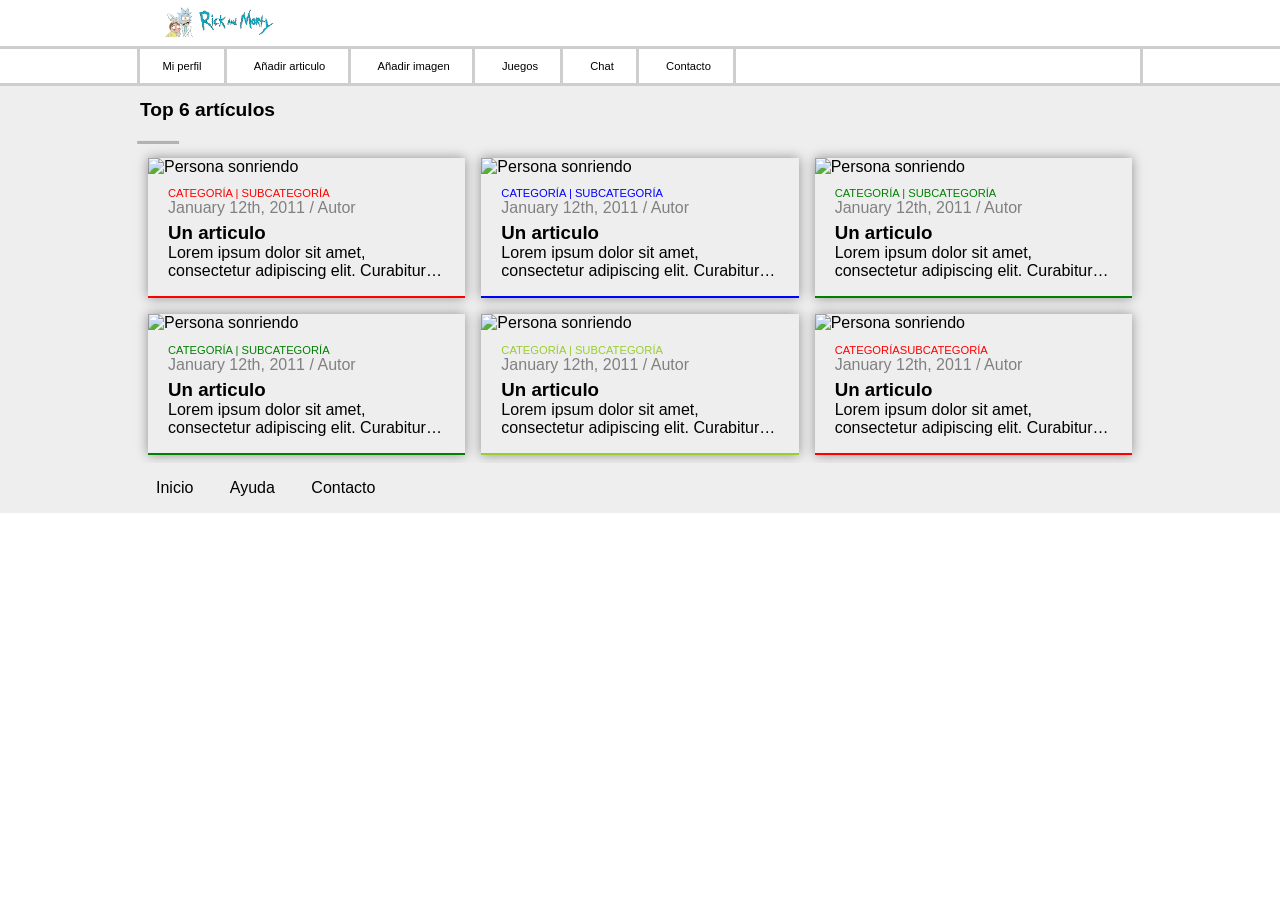
==== commit fe4fb24f: "Mejorado el título de la página actual" ====
--- a/Tema 2 - CSS/1 - Layout/index.html
+++ b/Tema 2 - CSS/1 - Layout/index.html
@@ -34,8 +34,8 @@
 		</nav>
 	</header>
 	<main class="main">
-		<div class="main_wrapper">
-			<header id="header_subpagina" class="">
+		<div class="main-wrapper">
+			<header class="main-wrapper__titulo">
 				<h1>Top 6 artículos</h1>
 			</header>
 			<div class="main-articulos">
--- a/Tema 2 - CSS/1 - Layout/CSS/global.css
+++ b/Tema 2 - CSS/1 - Layout/CSS/global.css
@@ -49,9 +49,25 @@
 
 
 /* Zona del contenio - MAIN */
-.main_wrapper {
+.main-wrapper {
     max-width: 1000px;
     margin: 0 auto;
+}
+.main-wrapper__titulo{
+    font-size: 0.6em;
+    font-weight: normal;
+    position: relative;
+    margin-bottom: 3em;
+}
+.main-wrapper__titulo::after{
+    content: '_';
+    font-size: 5em;
+    color: rgb(179, 179, 179);
+    transform: scaleX(1.5);
+
+    position: absolute;
+    bottom: -0.5em;
+    left: 0.1em;
 }
 
 /* Pié de página - FOOTER */
@@ -90,10 +106,6 @@
     text-decoration: none;
 }
 
-.enlace_articulo {
-    /* text-decoration: none; */
-}
-
 li a:hover {
     background-color: white;
 }
